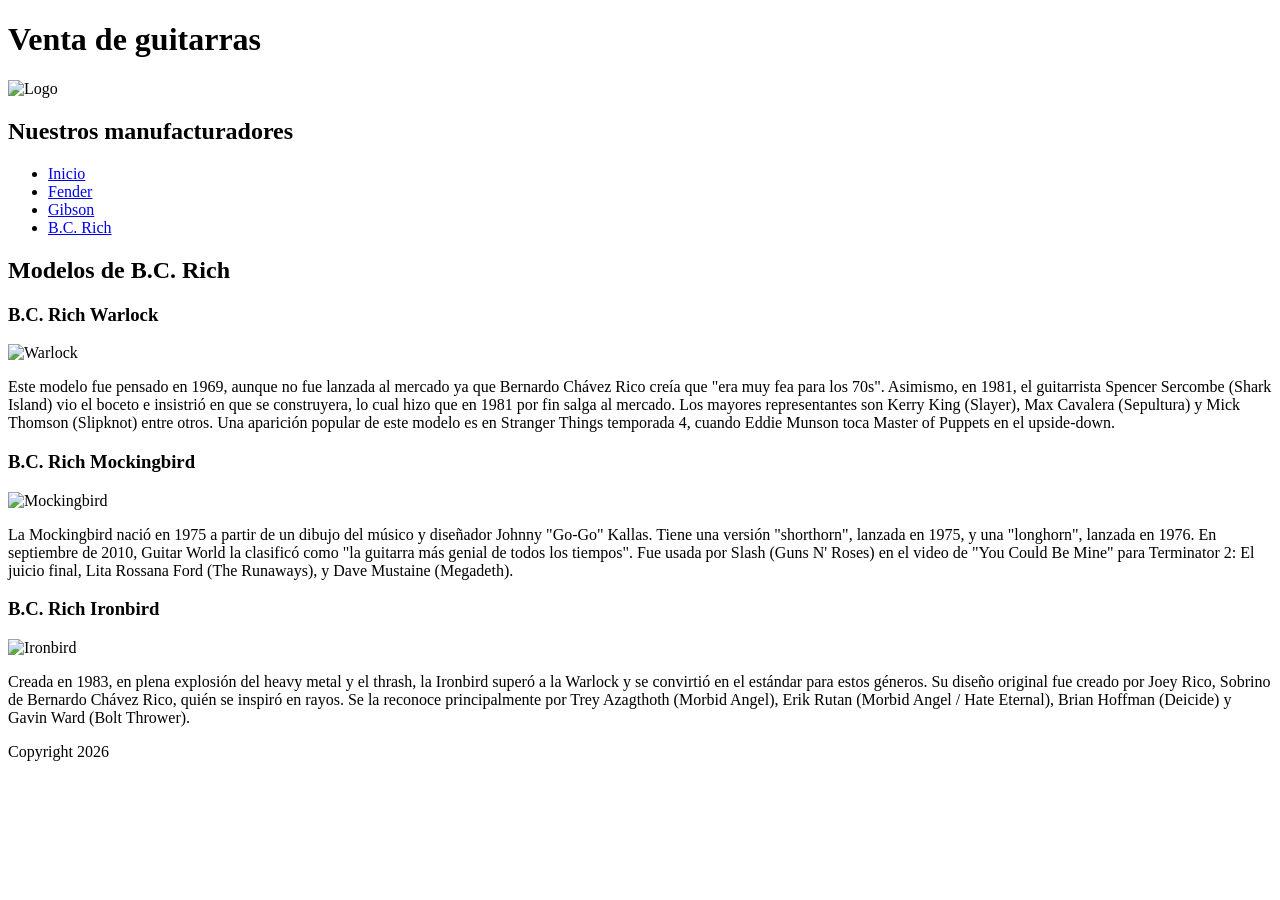
==== bcrich.html @ f6da9b04 "info bc rich" ====
<!DOCTYPE html>
<html lang="es">
<head>
    <meta charset="UTF-8">
    <meta name="viewport" content="width=device-width, initial-scale=1.0">
    <link rel="stylesheet" href="bcrich.css">
    <title>Document</title>
</head>
<body>
    <header>
        <h1>Venta de guitarras</h1>
        <img src="https://static.wixstatic.com/media/5a2036_a65062f783d14fc9a7b86c90cefe5dd6~mv2.png" alt="Logo">
    </header>
    <main>
        <h2>Nuestros manufacturadores</h2>
        <nav>
            <ul>
                <li><a href="index.html">Inicio</a></li>
                <li><a href="fender.html">Fender</a></li>
                <li><a href="gibson.html">Gibson</a></li>
                <li><a href="bcrich.html">B.C. Rich</a></li>
            </ul>
        </nav>
        <h2>Modelos de B.C. Rich</h2>
        <section>
            <h3>B.C. Rich Warlock</h3>
            <img href="https://encrypted-tbn0.gstatic.com/images?q=tbn:ANd9GcQImF_riQCDMqL0iq8G1a7hy0qc5jEQ09WEGAiaUEnLzUZglZuGuCNeVfI&s=10" alt="Warlock">
            <p>Este modelo fue pensado en 1969, aunque no fue lanzada al mercado ya que Bernardo Chávez Rico creía que "era muy fea para los 70s". Asimismo, en 1981, el guitarrista Spencer Sercombe (Shark Island) vio el boceto e insistrió en que se construyera, lo cual hizo que en 1981 por fin salga al mercado. Los mayores representantes son Kerry King (Slayer), Max Cavalera (Sepultura) y Mick Thomson (Slipknot) entre otros. Una aparición popular de este modelo es en Stranger Things temporada 4, cuando Eddie Munson toca Master of Puppets en el upside-down.</p>
        </section>
        <section>
            <h3>B.C. Rich Mockingbird</h3>
            <img href="https://cf1.zzounds.com/media/productmedia/fit%2C2018by3200/quality%2C85/p36996h-e33d2bac77f2bdec7c5e7f18f5060456.jpg" alt="Mockingbird">
            <p>La Mockingbird nació en 1975 a partir de un dibujo del músico y diseñador Johnny "Go-Go" Kallas. Tiene una versión "shorthorn", lanzada en 1975, y una "longhorn", lanzada en 1976. En septiembre de 2010, Guitar World la clasificó como "la guitarra más genial de todos los tiempos". Fue usada por Slash (Guns N' Roses) en el video de "You Could Be Mine" para Terminator 2: El juicio final, Lita Rossana Ford (The Runaways), y Dave Mustaine (Megadeth).</p>
        </section>
        <section>
            <h3>B.C. Rich Ironbird</h3>
            <img href="https://static.bax-shop.es/image/product/759237/2730813/57f34558/1615202064Ironbird_Front.jpg?key=og" alt="Ironbird">
            <p>Creada en 1983, en plena explosión del heavy metal y el thrash, la Ironbird superó a la Warlock y se convirtió en el estándar para estos géneros. Su diseño original fue creado por Joey Rico, Sobrino de Bernardo Chávez Rico, quién se inspiró en rayos. Se la reconoce principalmente por Trey Azagthoth (Morbid Angel), Erik Rutan (Morbid Angel / Hate Eternal), Brian Hoffman (Deicide) y Gavin Ward (Bolt Thrower).</p>
        </section>
    </main>
    <footer>
        <p>Copyright 2026</p>
    </footer>
</body>
</html>
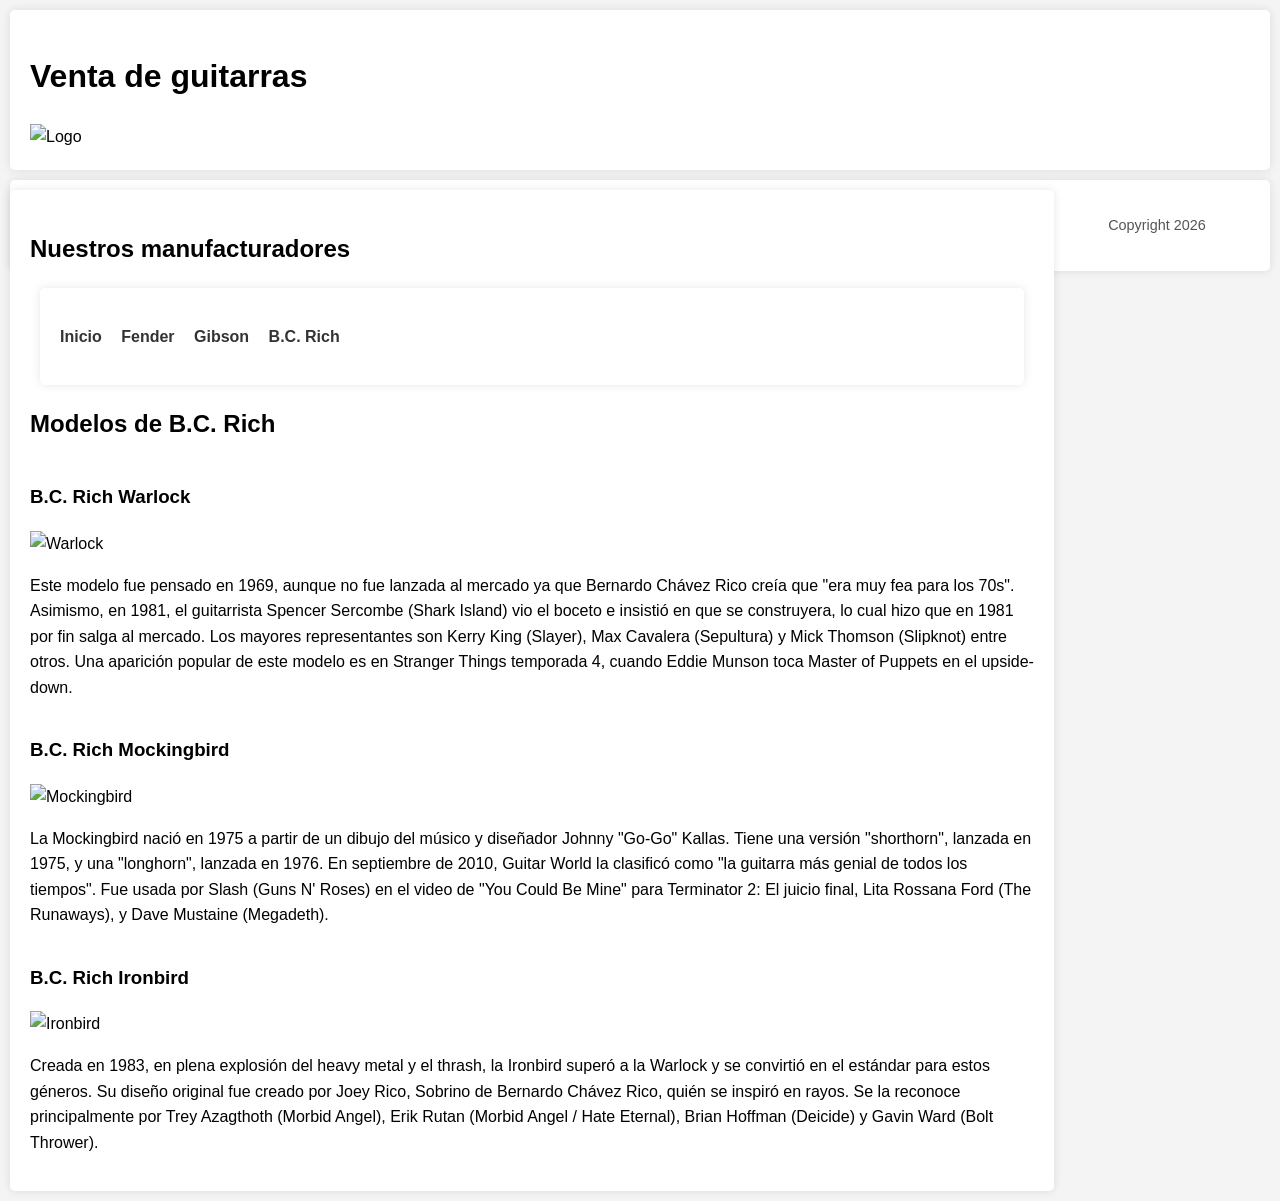
==== commit da5f8782: "css conectado" ====
--- a/bcrich.html
+++ b/bcrich.html
@@ -3,7 +3,7 @@
 <head>
     <meta charset="UTF-8">
     <meta name="viewport" content="width=device-width, initial-scale=1.0">
-    <link rel="stylesheet" href="bcrich.css">
+    <link rel="stylesheet" href="style.css">
     <title>Document</title>
 </head>
 <body>
@@ -25,7 +25,7 @@
         <section>
             <h3>B.C. Rich Warlock</h3>
             <img href="https://encrypted-tbn0.gstatic.com/images?q=tbn:ANd9GcQImF_riQCDMqL0iq8G1a7hy0qc5jEQ09WEGAiaUEnLzUZglZuGuCNeVfI&s=10" alt="Warlock">
-            <p>Este modelo fue pensado en 1969, aunque no fue lanzada al mercado ya que Bernardo Chávez Rico creía que "era muy fea para los 70s". Asimismo, en 1981, el guitarrista Spencer Sercombe (Shark Island) vio el boceto e insistrió en que se construyera, lo cual hizo que en 1981 por fin salga al mercado. Los mayores representantes son Kerry King (Slayer), Max Cavalera (Sepultura) y Mick Thomson (Slipknot) entre otros. Una aparición popular de este modelo es en Stranger Things temporada 4, cuando Eddie Munson toca Master of Puppets en el upside-down.</p>
+            <p>Este modelo fue pensado en 1969, aunque no fue lanzada al mercado ya que Bernardo Chávez Rico creía que "era muy fea para los 70s". Asimismo, en 1981, el guitarrista Spencer Sercombe (Shark Island) vio el boceto e insistió en que se construyera, lo cual hizo que en 1981 por fin salga al mercado. Los mayores representantes son Kerry King (Slayer), Max Cavalera (Sepultura) y Mick Thomson (Slipknot) entre otros. Una aparición popular de este modelo es en Stranger Things temporada 4, cuando Eddie Munson toca Master of Puppets en el upside-down.</p>
         </section>
         <section>
             <h3>B.C. Rich Mockingbird</h3>
--- a/style.css
+++ b/style.css
@@ -0,0 +1,70 @@
+ {
+    box-sizing: border-box;
+}
+
+body {
+    font-family: Arial, sans-serif;
+    line-height: 1.6;
+    margin: 0;
+    padding: 0;
+    background-color: #f4f4f4;
+}
+
+header, nav, main, aside, footer {
+    padding: 20px;
+    margin: 10px;
+    background: white;
+    border-radius: 5px;
+    box-shadow: 0 0 10px rgba(0, 0, 0, 0.1);
+}
+
+nav ul {
+    list-style: none;
+    padding: 0;
+}
+
+nav ul li {
+    display: inline;
+    margin-right: 15px;
+}
+
+nav a {
+    text-decoration: none;
+    color: #333;
+    font-weight: bold;
+}
+
+main, aside{
+    float: left;
+}
+
+main {
+    width: calc(80% - 20px); /* Resto 20px para que no colapse por el margin-left y margin-rigth */
+}
+
+aside {
+    width: calc(20% - 20px); /* Resto 20px para que no colapse por el margin-left y margin-rigth */
+    background: #ddd;
+}
+
+section {
+    display: flex;
+    flex-direction: column;
+}
+
+article {
+    border-bottom: 1px solid #ddd;
+    padding-bottom: 10px;
+    margin-bottom: 10px;
+}
+
+article img {
+    width: 300px;
+    height: 300px;
+}
+
+footer {
+    text-align: center;
+    font-size: 0.9em;
+    color: #555;
+}
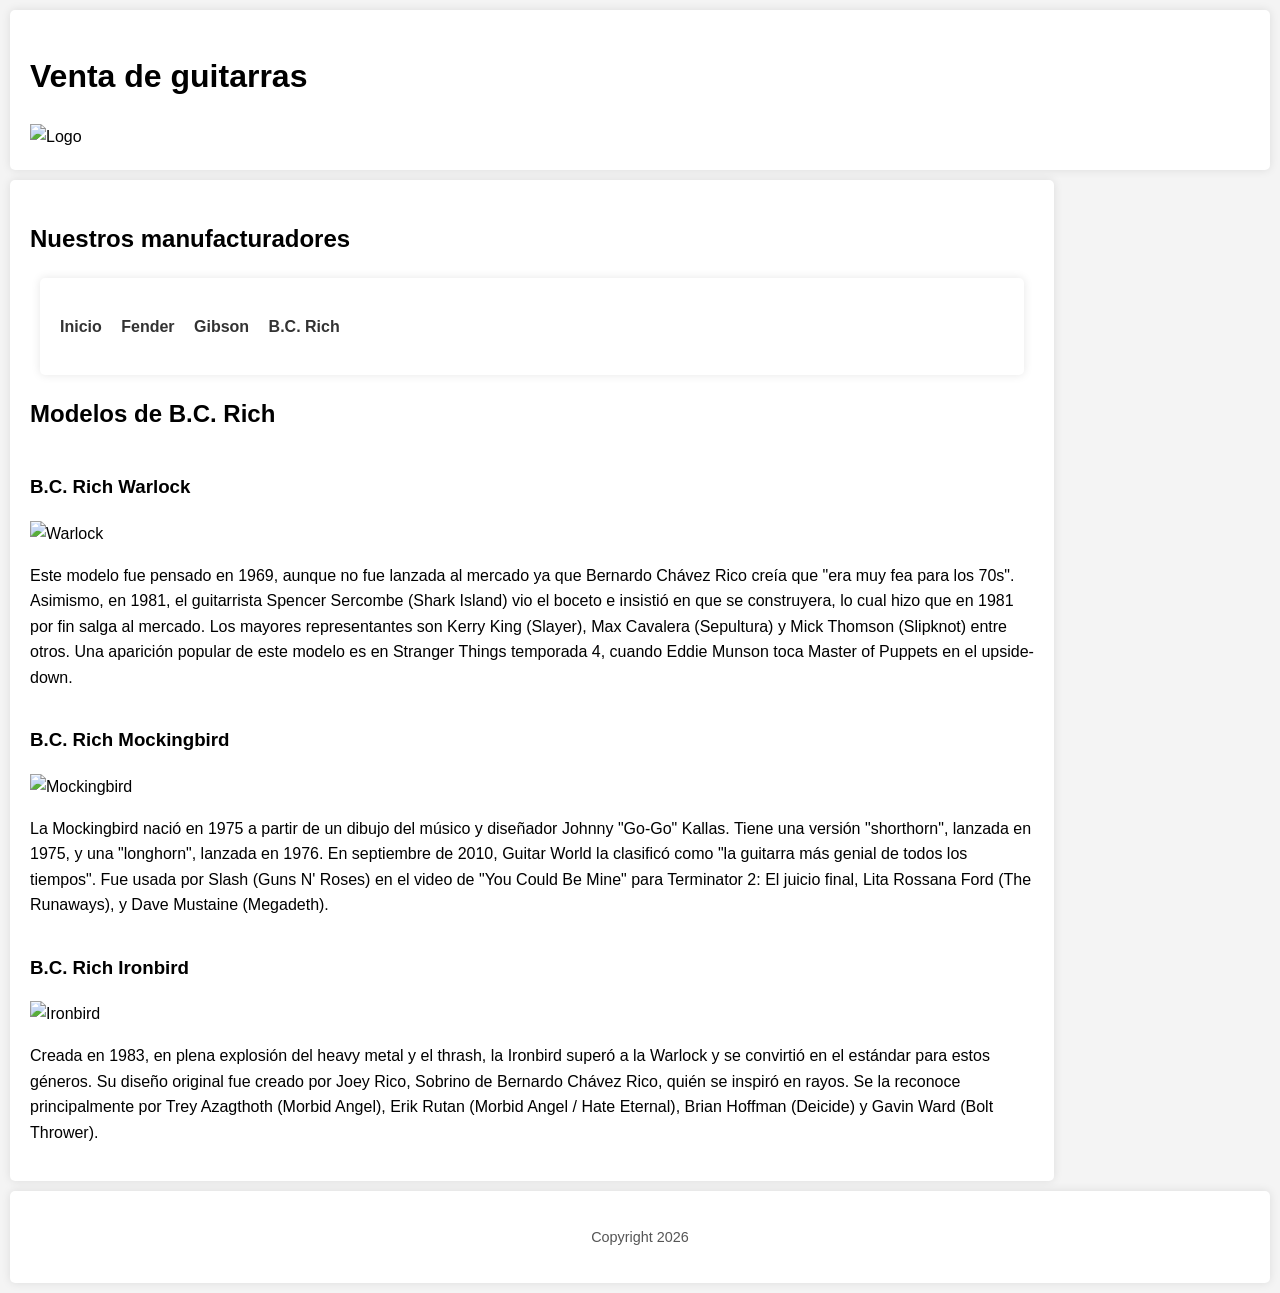
==== commit aa7028ac: "logo prueba 1" ====
--- a/bcrich.html
+++ b/bcrich.html
@@ -9,7 +9,7 @@
 <body>
     <header>
         <h1>Venta de guitarras</h1>
-        <img src="https://static.wixstatic.com/media/5a2036_a65062f783d14fc9a7b86c90cefe5dd6~mv2.png" alt="Logo">
+        <img src="https://static.wixstatic.com/media/5a2036_a65062f783d14fc9a7b86c90cefe5dd6~mv2.png" alt="Logo" class="logo">
     </header>
     <main>
         <h2>Nuestros manufacturadores</h2>
--- a/style.css
+++ b/style.css
@@ -34,37 +34,25 @@
     font-weight: bold;
 }
 
-main, aside{
-    float: left;
-}
+
 
 main {
     width: calc(80% - 20px); /* Resto 20px para que no colapse por el margin-left y margin-rigth */
 }
 
-aside {
-    width: calc(20% - 20px); /* Resto 20px para que no colapse por el margin-left y margin-rigth */
-    background: #ddd;
-}
 
 section {
     display: flex;
     flex-direction: column;
 }
 
-article {
-    border-bottom: 1px solid #ddd;
-    padding-bottom: 10px;
-    margin-bottom: 10px;
-}
-
-article img {
-    width: 300px;
-    height: 300px;
-}
 
 footer {
     text-align: center;
     font-size: 0.9em;
     color: #555;
+}
+logo{
+    width: 100px;
+    height: auto;
 }
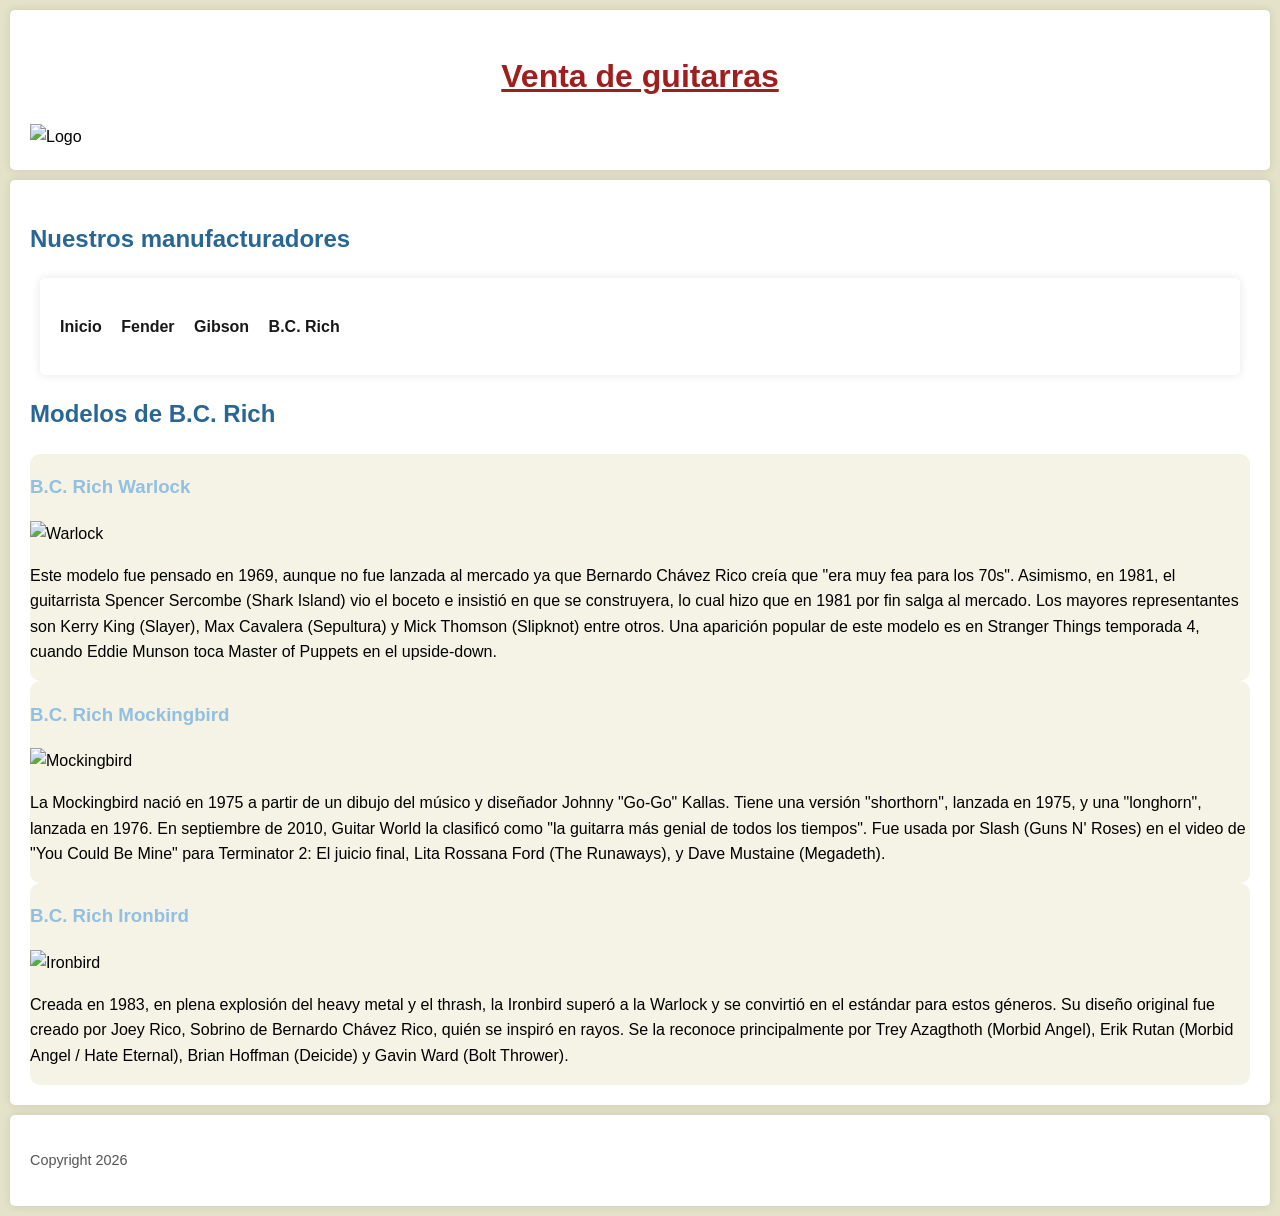
==== commit 2d30b12d: "resto de fotos" ====
--- a/bcrich.html
+++ b/bcrich.html
@@ -24,12 +24,12 @@
         <h2>Modelos de B.C. Rich</h2>
         <section>
             <h3>B.C. Rich Warlock</h3>
-            <img href="https://encrypted-tbn0.gstatic.com/images?q=tbn:ANd9GcQImF_riQCDMqL0iq8G1a7hy0qc5jEQ09WEGAiaUEnLzUZglZuGuCNeVfI&s=10" alt="Warlock">
+            <img href="https://dcdn-us.mitiendanube.com/stores/751/675/products/2_mesa-de-trabajo-11-2848bf9a72bba5baa916716268534334-1024-1024.webp" alt="Warlock">
             <p>Este modelo fue pensado en 1969, aunque no fue lanzada al mercado ya que Bernardo Chávez Rico creía que "era muy fea para los 70s". Asimismo, en 1981, el guitarrista Spencer Sercombe (Shark Island) vio el boceto e insistió en que se construyera, lo cual hizo que en 1981 por fin salga al mercado. Los mayores representantes son Kerry King (Slayer), Max Cavalera (Sepultura) y Mick Thomson (Slipknot) entre otros. Una aparición popular de este modelo es en Stranger Things temporada 4, cuando Eddie Munson toca Master of Puppets en el upside-down.</p>
         </section>
         <section>
             <h3>B.C. Rich Mockingbird</h3>
-            <img href="https://cf1.zzounds.com/media/productmedia/fit%2C2018by3200/quality%2C85/p36996h-e33d2bac77f2bdec7c5e7f18f5060456.jpg" alt="Mockingbird">
+            <img href="https://cdn11.bigcommerce.com/s-dks6ju/images/stencil/1280w/products/8165/404841/51201630U_01__20955.1715797436.jpg?c=2" alt="Mockingbird">
             <p>La Mockingbird nació en 1975 a partir de un dibujo del músico y diseñador Johnny "Go-Go" Kallas. Tiene una versión "shorthorn", lanzada en 1975, y una "longhorn", lanzada en 1976. En septiembre de 2010, Guitar World la clasificó como "la guitarra más genial de todos los tiempos". Fue usada por Slash (Guns N' Roses) en el video de "You Could Be Mine" para Terminator 2: El juicio final, Lita Rossana Ford (The Runaways), y Dave Mustaine (Megadeth).</p>
         </section>
         <section>
--- a/style.css
+++ b/style.css
@@ -1,5 +1,30 @@
  {
     box-sizing: border-box;
+}
+h1{
+    font-family:'Franklin Gothic Medium', 'Arial Narrow', Arial, sans-serif;
+    text-decoration: underline;
+    font-weight: bold;
+    color: #9f1f1f;
+    text-align: center;
+}
+
+h2{
+    font-family:'Franklin Gothic Medium', 'Arial Narrow', Arial, sans-serif;
+    color: #286695;
+}
+
+h3{
+    font-family:'Franklin Gothic Medium', 'Arial Narrow', Arial, sans-serif;
+    color: #93bfe1;
+}
+
+div{
+    padding: 5px;
+    border-radius: 15px;
+    border: #afbfc6cd;
+    background: #afbfc6;
+    width: 25%;
 }
 
 body {
@@ -7,10 +32,10 @@
     line-height: 1.6;
     margin: 0;
     padding: 0;
-    background-color: #f4f4f4;
+    background-color: #e4e2c9;
 }
 
-header, nav, main, aside, footer {
+header, nav, main, footer {
     padding: 20px;
     margin: 10px;
     background: white;
@@ -30,29 +55,33 @@
 
 nav a {
     text-decoration: none;
-    color: #333;
+    color: #181818;
     font-weight: bold;
 }
 
 
 
 main {
-    width: calc(80% - 20px); /* Resto 20px para que no colapse por el margin-left y margin-rigth */
+    width: auto; /* Resto 20px para que no colapse por el margin-left y margin-rigth */
 }
 
 
 section {
     display: flex;
     flex-direction: column;
+    background-color: #f3f2e1db;
+    border-radius: 10px;
 }
 
 
 footer {
-    text-align: center;
+    text-align: left;
     font-size: 0.9em;
     color: #555;
 }
-logo{
-    width: 100px;
+
+.logo{
+    width: 150px;
     height: auto;
+    align-self: center;
 }
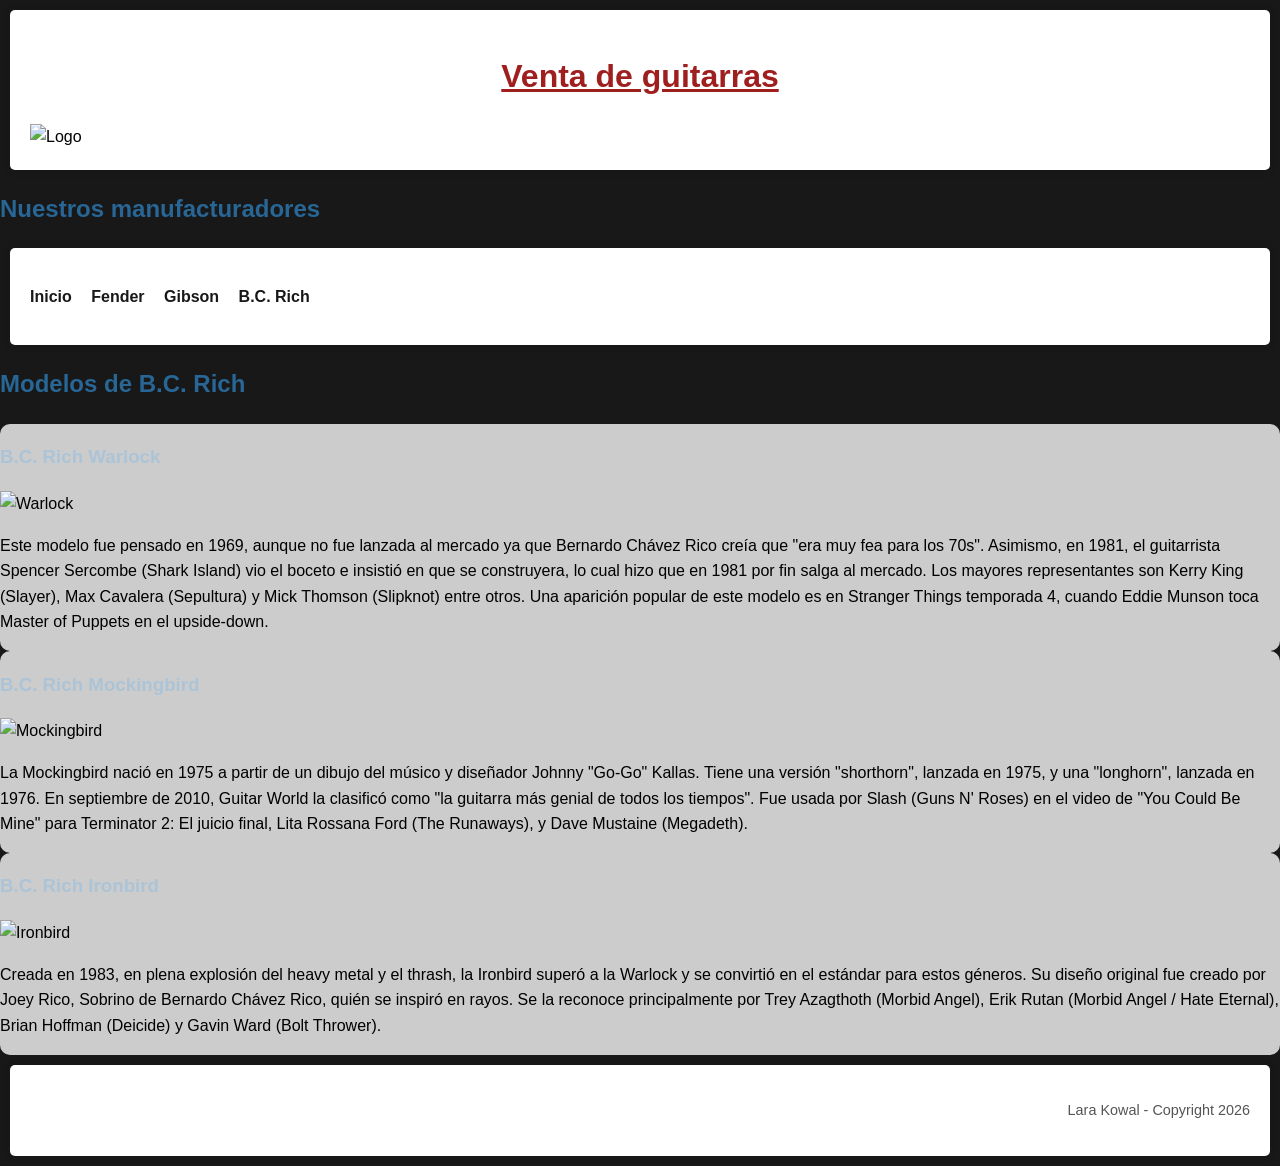
==== commit 21182c40: "prueba" ====
--- a/bcrich.html
+++ b/bcrich.html
@@ -39,7 +39,7 @@
         </section>
     </main>
     <footer>
-        <p>Copyright 2026</p>
+        <p>Lara Kowal - Copyright 2026</p>
     </footer>
 </body>
 </html>
--- a/style.css
+++ b/style.css
@@ -16,14 +16,13 @@
 
 h3{
     font-family:'Franklin Gothic Medium', 'Arial Narrow', Arial, sans-serif;
-    color: #93bfe1;
+    color: #99bfdda3;
 }
 
 div{
-    padding: 5px;
+    padding: 1px;
     border-radius: 15px;
-    border: #afbfc6cd;
-    background: #afbfc6;
+    background: #262e31;
     width: 25%;
 }
 
@@ -32,50 +31,57 @@
     line-height: 1.6;
     margin: 0;
     padding: 0;
-    background-color: #e4e2c9;
+    background-color: #141516;
 }
 
-header, nav, main, footer {
+header, nav, footer {
     padding: 20px;
     margin: 10px;
     background: white;
     border-radius: 5px;
-    box-shadow: 0 0 10px rgba(0, 0, 0, 0.1);
+    box-shadow: 0 0 10px rgba(0, 0, 0, 0.1)
+}
+
+body{
+    background-color: #181818;
 }
 
 nav ul {
     list-style: none;
     padding: 0;
+    justify-content: center;
 }
 
 nav ul li {
     display: inline;
     margin-right: 15px;
+    text-align: center;
 }
 
 nav a {
     text-decoration: none;
     color: #181818;
     font-weight: bold;
+    text-align: center;
 }
 
 
 
 main {
-    width: auto; /* Resto 20px para que no colapse por el margin-left y margin-rigth */
+    width: auto;
 }
 
 
 section {
     display: flex;
     flex-direction: column;
-    background-color: #f3f2e1db;
+    background-color: #eaeaeadb;
     border-radius: 10px;
 }
 
 
 footer {
-    text-align: left;
+    text-align: right;
     font-size: 0.9em;
     color: #555;
 }
@@ -83,5 +89,15 @@
 .logo{
     width: 150px;
     height: auto;
-    align-self: center;
+    text-align: center;
+}
+
+#guitarstore{
+    width: 90%;
+    height: auto;
+    text-align: center;
+}
+
+ol{
+    color: #c6d6dd;
 }
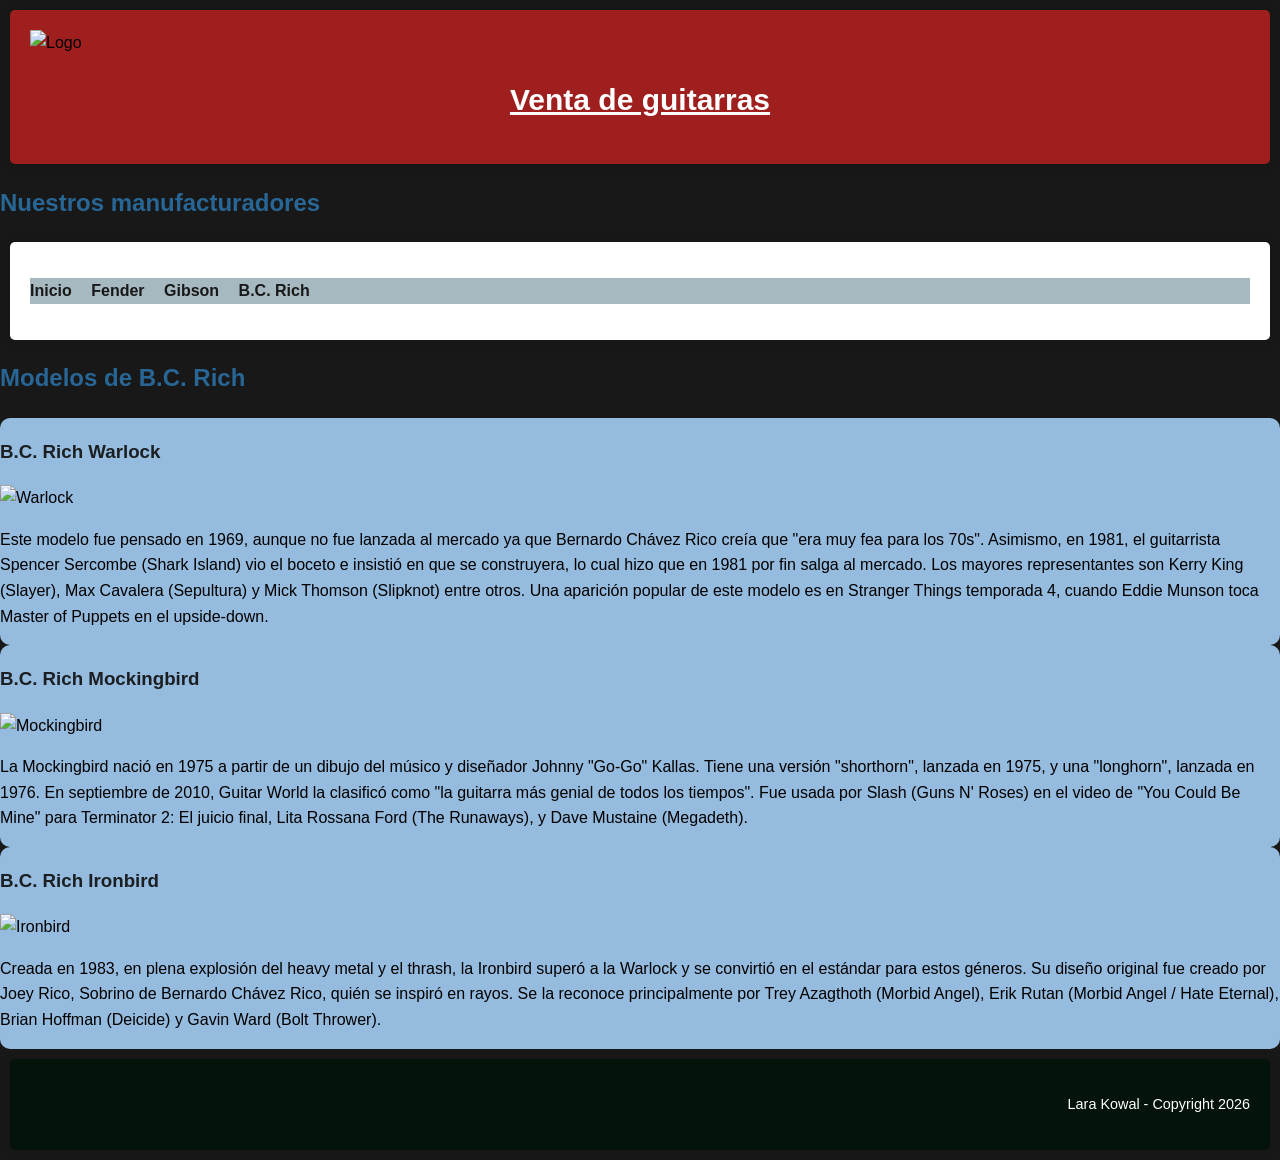
==== commit 6971557e: "logo al costado" ====
--- a/bcrich.html
+++ b/bcrich.html
@@ -8,8 +8,8 @@
 </head>
 <body>
     <header>
+        <img src="https://static.wixstatic.com/media/5a2036_a65062f783d14fc9a7b86c90cefe5dd6~mv2.png" alt="Logo" class="logo">
         <h1>Venta de guitarras</h1>
-        <img src="https://static.wixstatic.com/media/5a2036_a65062f783d14fc9a7b86c90cefe5dd6~mv2.png" alt="Logo" class="logo">
     </header>
     <main>
         <h2>Nuestros manufacturadores</h2>
--- a/style.css
+++ b/style.css
@@ -5,8 +5,9 @@
     font-family:'Franklin Gothic Medium', 'Arial Narrow', Arial, sans-serif;
     text-decoration: underline;
     font-weight: bold;
-    color: #9f1f1f;
+    color: #ffffff;
     text-align: center;
+    font-size: 30px;
 }
 
 h2{
@@ -15,6 +16,11 @@
 }
 
 h3{
+    font-family:'Franklin Gothic Medium', 'Arial Narrow', Arial, sans-serif;
+    color: #1b1f22;
+}
+
+h4{
     font-family:'Franklin Gothic Medium', 'Arial Narrow', Arial, sans-serif;
     color: #99bfdda3;
 }
@@ -37,9 +43,20 @@
 header, nav, footer {
     padding: 20px;
     margin: 10px;
-    background: white;
     border-radius: 5px;
     box-shadow: 0 0 10px rgba(0, 0, 0, 0.1)
+}
+
+header{
+    background: #9f1f1f;
+}
+
+nav{
+    background: #ffffff;
+}
+
+footer{
+    background: #030f08;
 }
 
 body{
@@ -50,6 +67,7 @@
     list-style: none;
     padding: 0;
     justify-content: center;
+    background-color: #a7b9c0;
 }
 
 nav ul li {
@@ -75,7 +93,7 @@
 section {
     display: flex;
     flex-direction: column;
-    background-color: #eaeaeadb;
+    background-color: #abd7ffdb;
     border-radius: 10px;
 }
 
@@ -83,19 +101,18 @@
 footer {
     text-align: right;
     font-size: 0.9em;
-    color: #555;
+    color: #ffffff;
+    background-color: #04140b;
 }
 
 .logo{
     width: 150px;
     height: auto;
-    text-align: center;
 }
 
 #guitarstore{
-    width: 90%;
-    height: auto;
-    text-align: center;
+    max-height: 400px;
+    margin: auto;
 }
 
 ol{
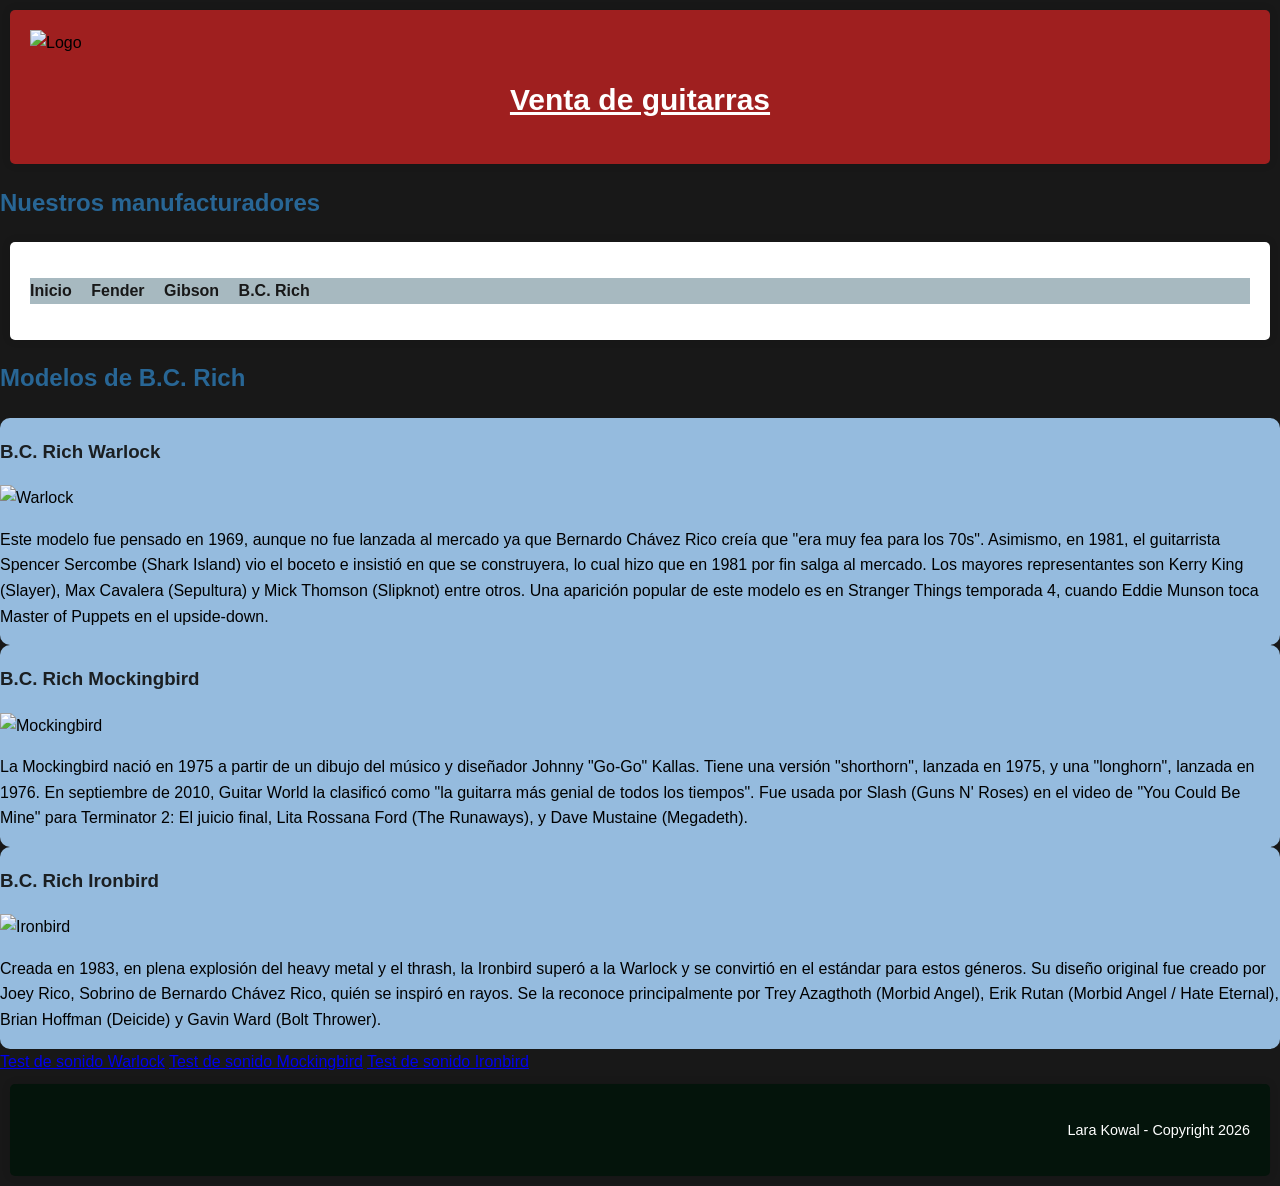
==== commit 7433f510: "links" ====
--- a/bcrich.html
+++ b/bcrich.html
@@ -37,6 +37,9 @@
             <img href="https://static.bax-shop.es/image/product/759237/2730813/57f34558/1615202064Ironbird_Front.jpg?key=og" alt="Ironbird">
             <p>Creada en 1983, en plena explosión del heavy metal y el thrash, la Ironbird superó a la Warlock y se convirtió en el estándar para estos géneros. Su diseño original fue creado por Joey Rico, Sobrino de Bernardo Chávez Rico, quién se inspiró en rayos. Se la reconoce principalmente por Trey Azagthoth (Morbid Angel), Erik Rutan (Morbid Angel / Hate Eternal), Brian Hoffman (Deicide) y Gavin Ward (Bolt Thrower).</p>
         </section>
+        <a href="https://youtu.be/ao4YnuC6l5Q">Test de sonido Warlock</a>
+        <a href="https://youtu.be/lL1IO7X5Ul8">Test de sonido Mockingbird</a>
+        <a href="https://youtu.be/mw51C6xEWiI">Test de sonido Ironbird</a>
     </main>
     <footer>
         <p>Lara Kowal - Copyright 2026</p>
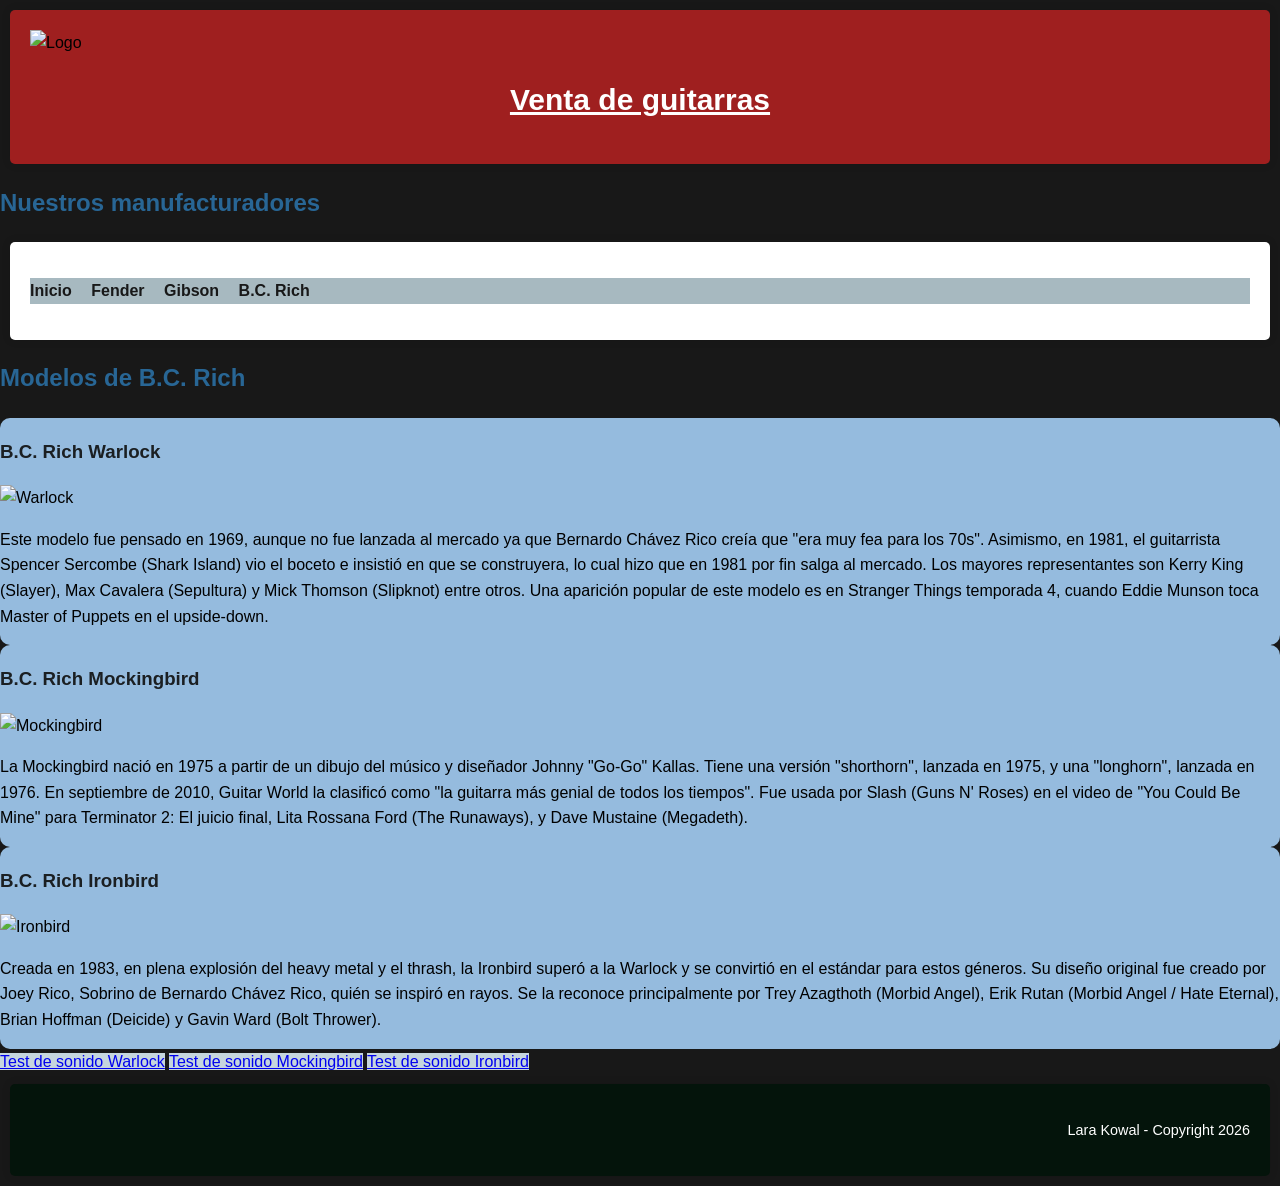
==== commit 665c5f04: "color links" ====
--- a/bcrich.html
+++ b/bcrich.html
@@ -37,9 +37,9 @@
             <img href="https://static.bax-shop.es/image/product/759237/2730813/57f34558/1615202064Ironbird_Front.jpg?key=og" alt="Ironbird">
             <p>Creada en 1983, en plena explosión del heavy metal y el thrash, la Ironbird superó a la Warlock y se convirtió en el estándar para estos géneros. Su diseño original fue creado por Joey Rico, Sobrino de Bernardo Chávez Rico, quién se inspiró en rayos. Se la reconoce principalmente por Trey Azagthoth (Morbid Angel), Erik Rutan (Morbid Angel / Hate Eternal), Brian Hoffman (Deicide) y Gavin Ward (Bolt Thrower).</p>
         </section>
-        <a href="https://youtu.be/ao4YnuC6l5Q">Test de sonido Warlock</a>
-        <a href="https://youtu.be/lL1IO7X5Ul8">Test de sonido Mockingbird</a>
-        <a href="https://youtu.be/mw51C6xEWiI">Test de sonido Ironbird</a>
+        <a href="https://youtu.be/ao4YnuC6l5Q" class="link">Test de sonido Warlock</a>
+        <a href="https://youtu.be/lL1IO7X5Ul8" class="link">Test de sonido Mockingbird</a>
+        <a href="https://youtu.be/mw51C6xEWiI" class="link">Test de sonido Ironbird</a>
     </main>
     <footer>
         <p>Lara Kowal - Copyright 2026</p>
--- a/style.css
+++ b/style.css
@@ -117,4 +117,8 @@
 
 ol{
     color: #c6d6dd;
+}
+
+.link{
+    background-color: #c6d6dd;
 }
